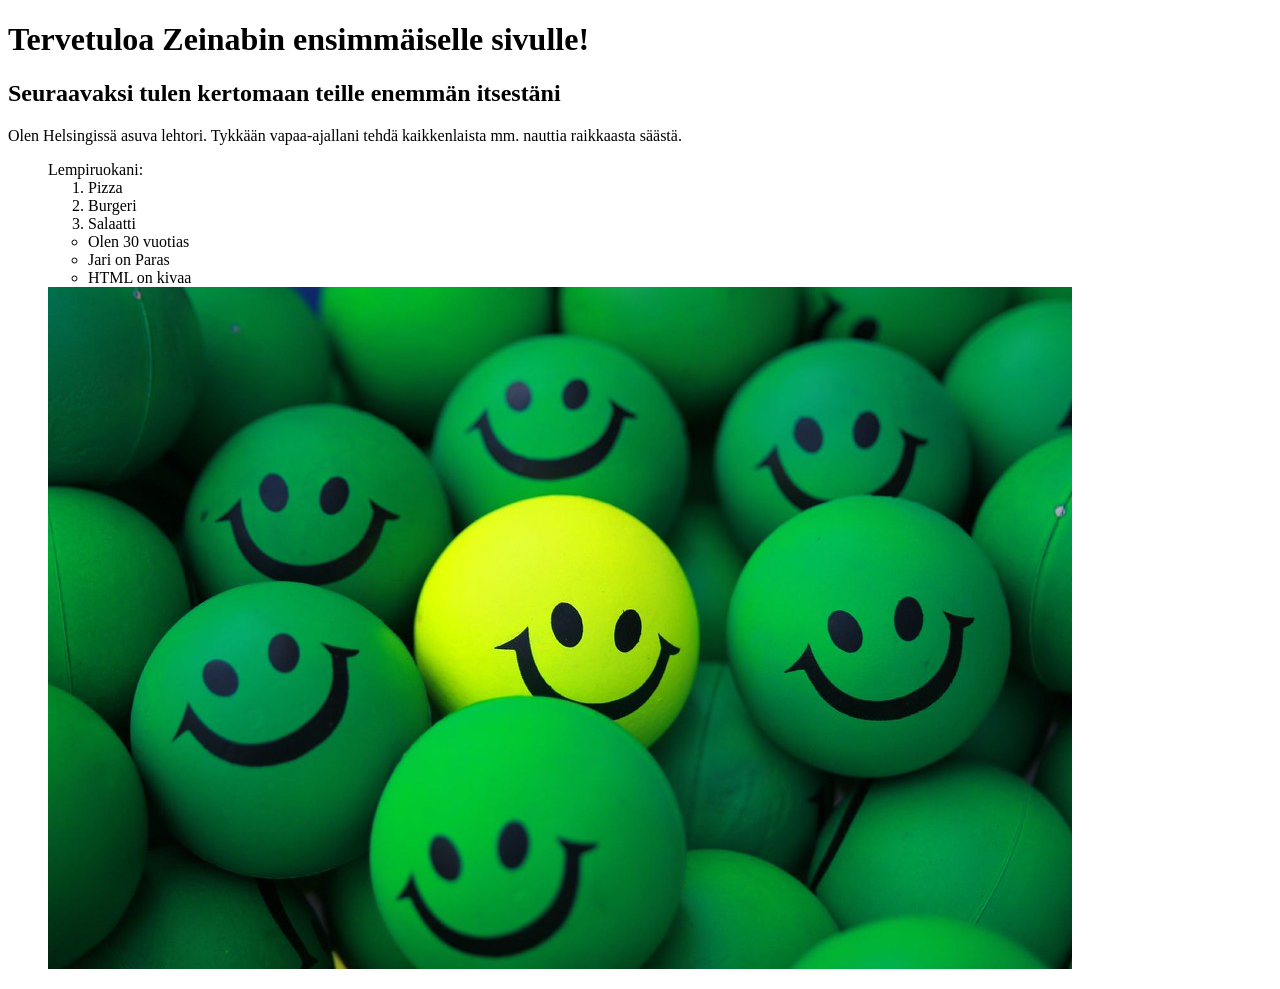
==== WS_01/Index.html @ 3f4ca51b "Refactor code structure for improved readability and maintainability" ====
<!DOCTYPE html>
<html lang="en">
<head>
    <meta charset="UTF-8">
    <meta name="viewport" content="width=device-width, initial-scale=1.0">
    <title>Document</title>
</head>
<body>
<h1>Tervetuloa Zeinabin ensimmäiselle sivulle!</h1>
<h2>Seuraavaksi tulen kertomaan teille enemmän itsestäni</h2>
<p>Olen Helsingissä asuva lehtori. Tykkään vapaa-ajallani tehdä kaikkenlaista mm. nauttia raikkaasta säästä.</p>

<ol>Lempiruokani:<ol>
    <li>Pizza</li>
    <li>Burgeri</li>
    <li>Salaatti</li>
</ol>

<ul>
    <li>Olen 30 vuotias</li>
    <li>Jari on Paras</li>
    <li>HTML on kivaa</li>
</ul>
<img src="smile.jpg" alt="Smile">
</body>
</html>
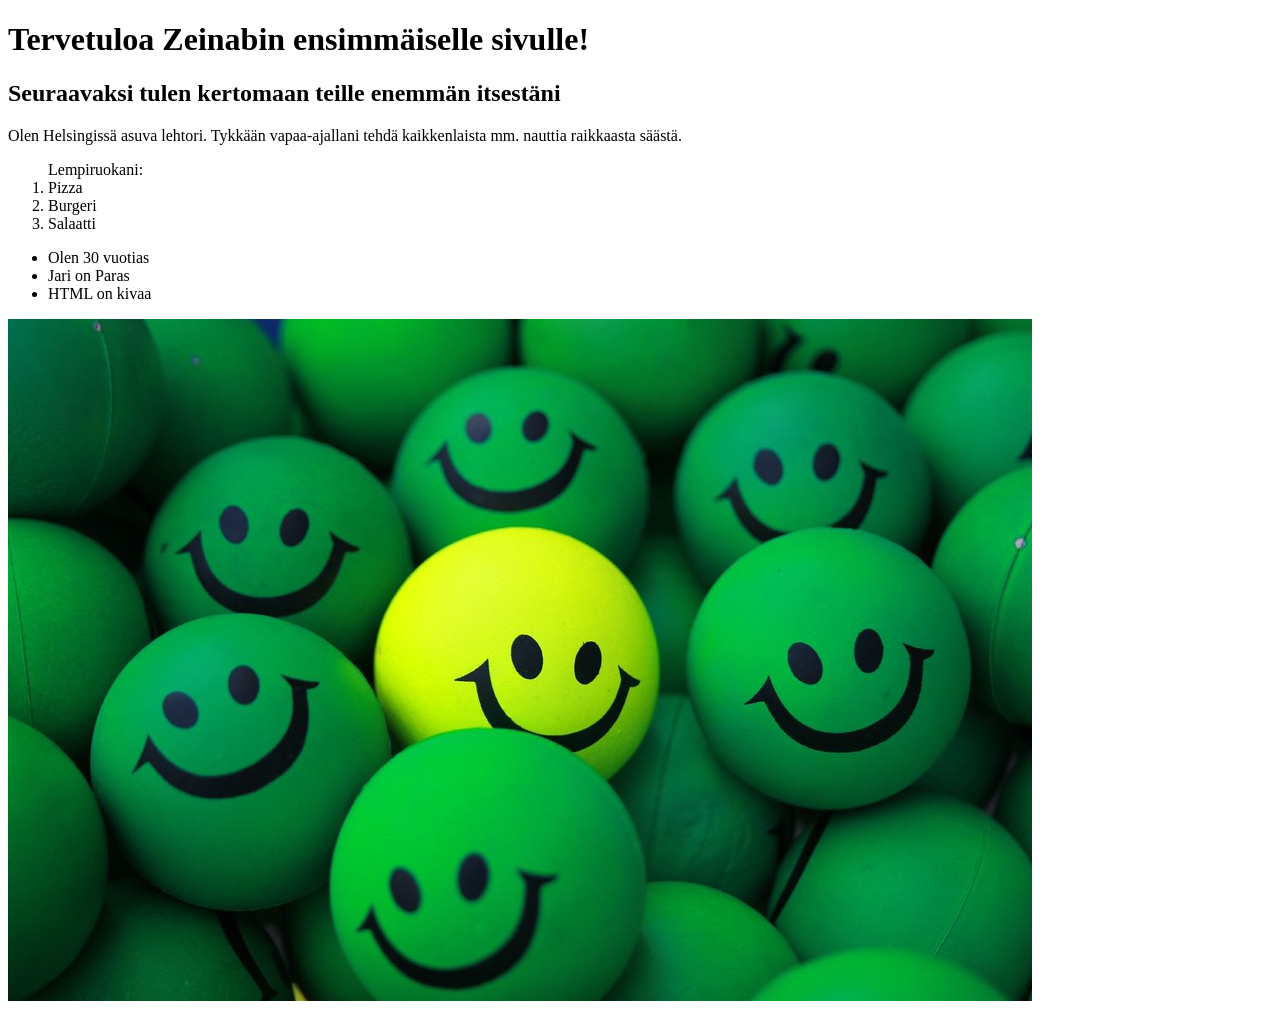
==== commit d57fa461: "Fix HTML list tag for proper formatting of favorite foods" ====
--- a/WS_01/Index.html
+++ b/WS_01/Index.html
@@ -10,7 +10,7 @@
 <h2>Seuraavaksi tulen kertomaan teille enemmän itsestäni</h2>
 <p>Olen Helsingissä asuva lehtori. Tykkään vapaa-ajallani tehdä kaikkenlaista mm. nauttia raikkaasta säästä.</p>
 
-<ol>Lempiruokani:<ol>
+<ol>Lempiruokani:
     <li>Pizza</li>
     <li>Burgeri</li>
     <li>Salaatti</li>
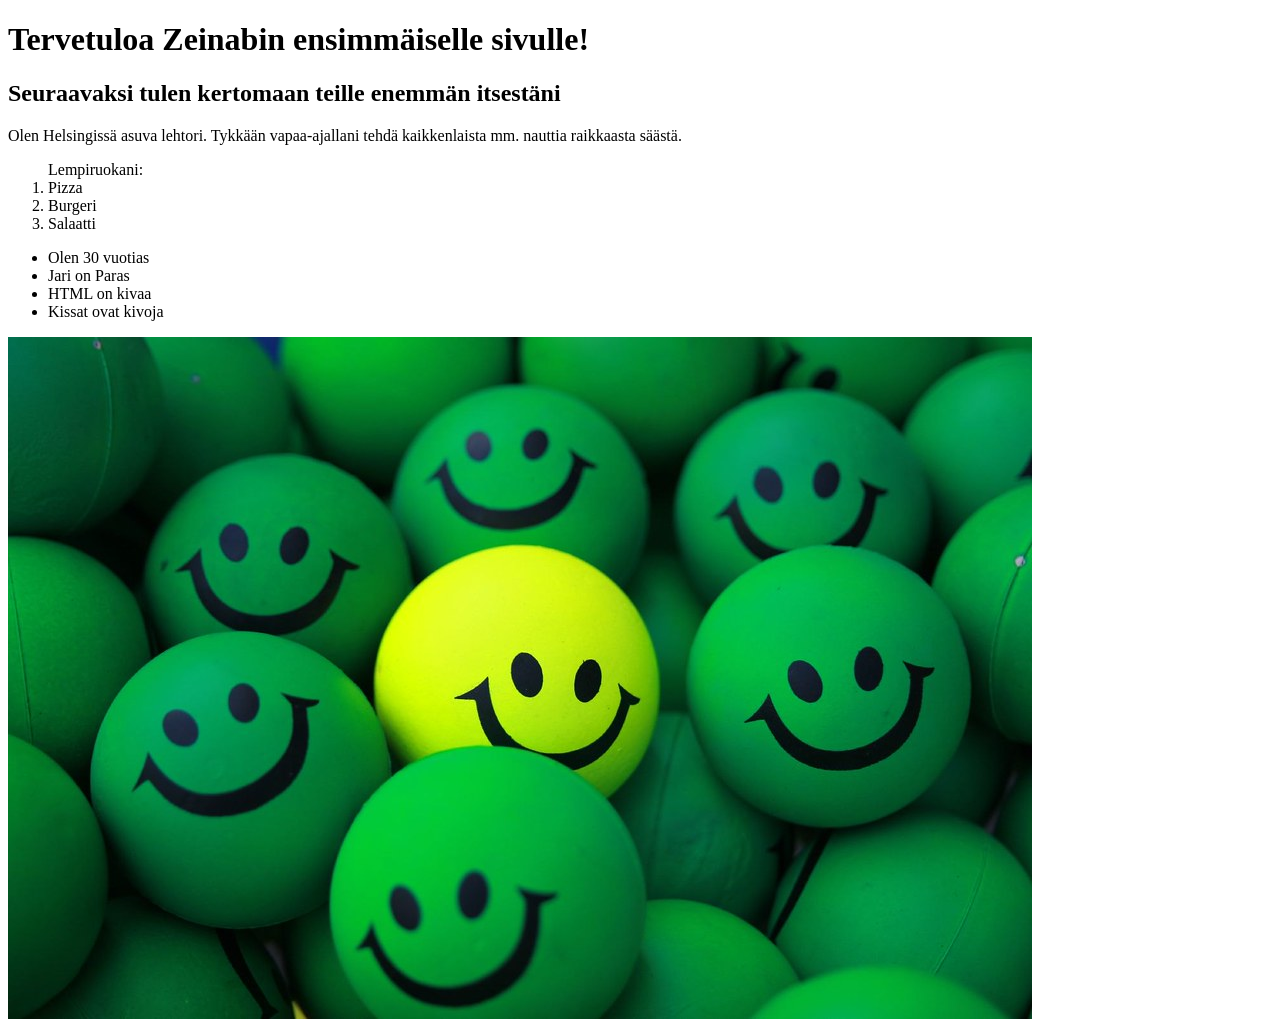
==== commit 22e3e680: "Add missing list item to hobbies section in Index.html" ====
--- a/WS_01/Index.html
+++ b/WS_01/Index.html
@@ -20,6 +20,7 @@
     <li>Olen 30 vuotias</li>
     <li>Jari on Paras</li>
     <li>HTML on kivaa</li>
+    <li> Kissat ovat kivoja</li>
 </ul>
 <img src="smile.jpg" alt="Smile">
 </body>
